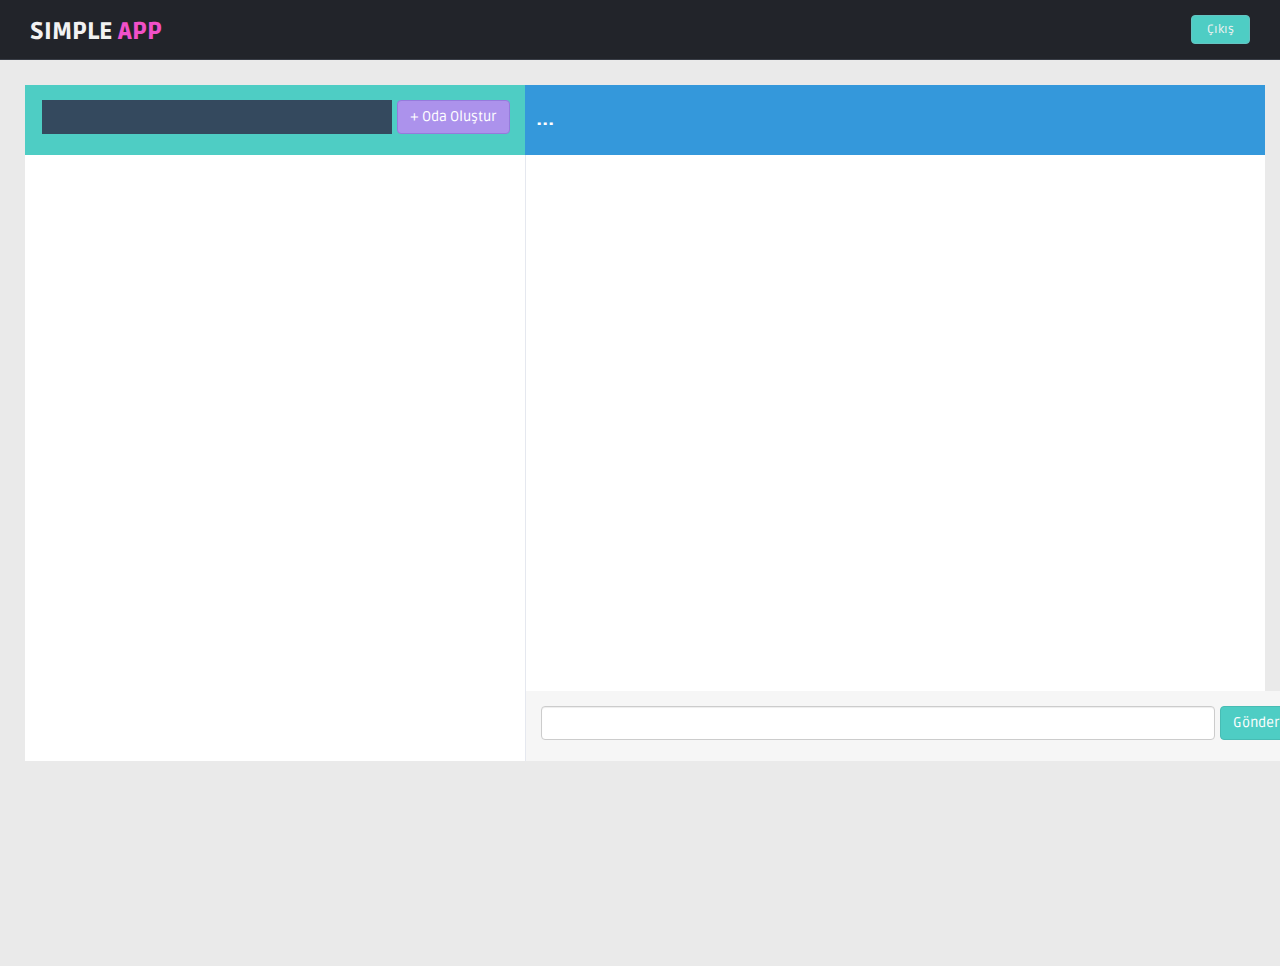
==== template/index.html @ 90cc4dda "first commit" ====
﻿<!DOCTYPE html>
<html lang="en">

<head>
    <title>Simple App</title>
    <link href="img/favicon.png" rel="icon">
    <!-- Bootstrap core CSS -->
    <link href="lib/bootstrap/css/bootstrap.min.css" rel="stylesheet">
    <!--external css-->
    <link href="lib/font-awesome/css/font-awesome.css" rel="stylesheet" />
    <!-- Custom styles for this template -->
    <link href="css/style.css" rel="stylesheet">
    <link href="css/style-responsive.css" rel="stylesheet">
</head>

<body>

    <template id="room_template">
        <div class="room-box">
            <h5 class="text-primary"><a href="#">...</a></h5>
            <p><span class="text-muted">Admin :</span> <span>...</span></p>
        </div>
    </template>
    <template id="message_template">
        <div class="group-rom">
          <div class="first-part odd">Sam Soffes</div>
          <div class="second-part">Hi Mark, have a minute?</div>
          <div class="third-part">12:30</div>
        </div>    
    </template>
    
    

    <section id="container">
        <!--header start-->
        <header class="header black-bg">
            <a href="index.html" class="logo"><b>SIMPLE<span> APP</span></b></a>
            <div class="top-menu">
                <ul class="nav pull-right top-menu">
                    <li><a class="logout" href="javascript:logout();">Çıkış</a></li>
                </ul>
            </div>
        </header>
        <!--header end-->

        <!--main content start-->
        <section id="main-content">
            <section class="wrapper site-min-height">
            <div class="chat-room mt">
                <aside class="mid-side">
                    <div class="chat-room-head">
                        <a href="javascript:addRoom();" class="pull-right btn btn-theme02">+ Oda Oluştur</a>
                        <input type="text" class="pull-right position search-btn">
                    </div>
                    <div id="room_list_container" class="rooms">
                        <!--Burada odalar yer alacak-->
                    </div>
                
                </aside>
                <aside class="right-side">
                    <div class="user-head">
                        <p id="chat-title">...</p>
                    </div>
                    <div id="chat_container" class="chat-group" style="height: 600px;width: 100%;display: inline-block; overflow-y: auto;">
                        <!--Burada mesajlar yer alacak-->
                    </div>
                    
                    <footer>
                        <div class="chat-txt">
                        <input type="text" class="form-control">
                        </div>
                        <button onclick="addMessage()" class="btn btn-theme">Gönder</button>
                    </footer>
                
                </aside>
            </div>
            </section>
        </section>
      <!--main content end-->

    </section>
    <script src="lib/jquery/jquery.min.js"></script>
    <script src="lib/bootstrap/js/bootstrap.min.js"></script>
    <script src="index.js"></script>
</body>

</html>
---- template/css/style.css ----
/**
* Template Name: Dashio
* Template URL: https://templatemag.com/dashio-bootstrap-admin-template/
* Author: TemplateMag.com
* License: https://templatemag.com/license/
*/
/*
Template Name: DASHIO - Bootstrap 3.1.1 Admin Theme
Template Version: 1.0
Author: Carlos Alvarez
Website: http://Alvarez.is/
*/

/* Import fonts */
@import url(http://fonts.googleapis.com/css?family=Ruda:400,700,900);

/* BASIC THEME CONFIGURATION */
body {
    color: #797979;
	background: #eaeaea;
    font-family: 'Ruda', sans-serif;
    padding: 0px !important;
    margin: 0px !important;
    font-size:13px;
}

ul li {
    list-style: none;
}

a, a:hover, a:focus {
    text-decoration: none;
    outline: none;
}
::selection {

    background: #4ECDC4;
    color: #fff;
}
::-moz-selection {
    background: #4ECDC4;
    color: #fff;
}

#container {
    width: 100%;
    height: 100%;
}

/* Bootstrap Modifications */
.modal-header {
	background: #4ECDC4;
}

.modal-title {
	color: white;
}

.btn-round {
	border-radius: 20px;
	-webkit-border-radius: 20px;
}

.accordion-heading .accordion-toggle {
	display: block;
	cursor: pointer;
	border-top: 1px solid #F5F5F5;
	padding: 5px 0px;
	line-height: 28.75px;
	text-transform: uppercase;
	color: #1a1a1a;
	background-color: #ffffff;
	outline: none !important;
	text-decoration: none;
}



/*Theme Backgrounds*/

.bg-theme {
	background-color: #4ECDC4;
}

.bg-theme02 {
	background-color: #ac92ec;
}

.bg-theme03 {
  background-color: #48cfad;
}

.bg-theme04 {
  background-color: #ed5565;
}
/*Theme Buttons*/

.btn-theme {
  color: #fff;
  background-color: #4ECDC4;
  border-color: #48bcb4;
}
.btn-theme:hover,
.btn-theme:focus,
.btn-theme:active,
.btn-theme.active,
.open .dropdown-toggle.btn-theme {
  color: #fff;
  background-color: #48bcb4;
  border-color: #48bcb4;
}

.btn-theme02 {
  color: #fff;
  background-color: #ac92ec;
  border-color: #967adc;
}
.btn-theme02:hover,
.btn-theme02:focus,
.btn-theme02:active,
.btn-theme02.active,
.open .dropdown-toggle.btn-theme02 {
  color: #fff;
  background-color: #967adc;
  border-color: #967adc;
}

.btn-theme03 {
  color: #fff;
  background-color: #48cfad;
  border-color: #37bc9b;
}
.btn-theme03:hover,
.btn-theme03:focus,
.btn-theme03:active,
.btn-theme03.active,
.open .dropdown-toggle.btn-theme03 {
  color: #fff;
  background-color: #37bc9b;
  border-color: #37bc9b;
}

.btn-theme04 {
  color: #fff;
  background-color: #ed5565;
  border-color: #da4453;
}
.btn-theme04:hover,
.btn-theme04:focus,
.btn-theme04:active,
.btn-theme04.active,
.open .dropdown-toggle.btn-theme04 {
  color: #fff;
  background-color: #da4453;
  border-color: #da4453;
}

.btn-clear-g {
	color: #48bcb4;
	background: transparent;
	border-color: #48bcb4;
}

.btn-clear-g:hover {
	color: white;
}

hr {
  margin-top: 20px;
  margin-bottom: 20px;
  border: 0;
  border-top: 1px solid #797979;
}



/*Helpers*/

.centered {
	text-align: center;
}

.goleft {
	text-align: left;
}

.goright {
	text-align: right;
}

.mt {
	margin-top: 25px;
}

.mb {
	margin-bottom: 25px;
}


.no-padding {
	padding: 0 !important;
}

.no-margin {
	margin: 0 !important;
}

/*Exclusive Theme Colors Configuration*/

.label-theme {
	background-color: #4ECDC4;
}

.bg-theme {
	background-color: #4ECDC4;
}

ul.top-menu > li > .logout {
	color: #f2f2f2;
	font-size: 12px;
	border-radius: 4px;
	-webkit-border-radius: 4px;
	border: 1px solid #64c3c2 !important;
	padding: 5px 15px;
	margin-right: 15px;
	background: #4ECDC4;
	margin-top: 15px;
}


/*sidebar navigation*/

#sidebar {
    width: 210px;
    height: 100%;
    position: fixed;
    background: #2f323a;
}

#sidebar h5 {
	color: #f2f2f2;
	font-weight: 700;
}

#sidebar ul li {
    position: relative;
}

#sidebar .sub-menu > .sub li  {
    padding-left: 32px;
}

#sidebar .sub-menu > .sub li:last-child {
    padding-bottom: 10px;
}

/*LEFT NAVIGATION ICON*/
.dcjq-icon {
    height:17px;
    width:17px;
    display:inline-block;
    background: url("../img/nav-expand.png") no-repeat top;
    border-radius:3px;
    -moz-border-radius:3px;
    -webkit-border-radius:3px;
    position:absolute;
    right:10px;
    top:15px;
}
.active .dcjq-icon {
    background: url("../img/nav-expand.png") no-repeat bottom;
    border-radius:3px;
    -moz-border-radius:3px;
    -webkit-border-radius:3px;
}
/*---*/

.nav-collapse.collapse {
    display: inline;
}

ul.sidebar-menu , ul.sidebar-menu li ul.sub{
    margin: -2px 0 0;
    padding: 0;
}

ul.sidebar-menu {
    margin-top: 75px;
}

#sidebar > ul > li > ul.sub {
    display: none;
}

#sidebar > ul > li.active > ul.sub, #sidebar > ul > li > ul.sub > li > a {
    display: block;
}

ul.sidebar-menu li ul.sub li{
    background: #2f323a;
    margin-bottom: 0;
    margin-left: 0;
    margin-right: 0;
}

ul.sidebar-menu li ul.sub li:last-child{
    border-radius: 0 0 4px 4px;
    -webkit-border-radius: 0 0 4px 4px;
}

ul.sidebar-menu li ul.sub li a {
    font-size: 12px;
    padding: 6px 0;
    line-height: 35px;
    height: 35px;
    -webkit-transition: all 0.3s ease;
    -moz-transition: all 0.3s ease;
    -o-transition: all 0.3s ease;
    -ms-transition: all 0.3s ease;
    transition: all 0.3s ease;
    color: #aeb2b7;
}

ul.sidebar-menu li ul.sub li a:hover {
	color: white;
	background: transparent;
}

ul.sidebar-menu li ul.sub li.active a {
    color: #4ECDC4;
    -webkit-transition: all 0.3s ease;
    -moz-transition: all 0.3s ease;
    -o-transition: all 0.3s ease;
    -ms-transition: all 0.3s ease;
    transition: all 0.3s ease;
    display: block;
}

ul.sidebar-menu li{
    /*line-height: 20px !important;*/
    margin-bottom: 5px;
    margin-left:10px;
    margin-right:10px;
}

ul.sidebar-menu li.sub-menu{
    line-height: 15px;
}

ul.sidebar-menu li a span{
    display: inline-block;
}

ul.sidebar-menu li a{
    color: #aeb2b7;
    text-decoration: none;
    display: block;
    padding: 15px 0 15px 10px;
    font-size: 12px;
    outline: none;
    -webkit-transition: all 0.3s ease;
    -moz-transition: all 0.3s ease;
    -o-transition: all 0.3s ease;
    -ms-transition: all 0.3s ease;
    transition: all 0.3s ease;
}

ul.sidebar-menu li a.active, ul.sidebar-menu li a:hover, ul.sidebar-menu li a:focus {
    background: #4ECDC4;
    color: #fff;
    display: block;

    -webkit-transition: all 0.3s ease;
    -moz-transition: all 0.3s ease;
    -o-transition: all 0.3s ease;
    -ms-transition: all 0.3s ease;
    transition: all 0.3s ease;
}


ul.sidebar-menu li a i {
    font-size: 15px;
    padding-right: 6px;
}

ul.sidebar-menu li a:hover i, ul.sidebar-menu li a:focus i {
    color: #fff;
}

ul.sidebar-menu li a.active i {
    color: #fff;
}


.mail-info, .mail-info:hover {
    margin: -3px 6px 0 0;
    font-size: 11px;
}

/* MAIN CONTENT CONFIGURATION */
#main-content {
    margin-left: 10px;
}

.header, .footer {
    min-height: 60px;
    padding: 0 15px;
}

.header {
    position: fixed;
    left: 0;
    right: 0;
    z-index: 1002;
}

.black-bg {
    background: #22242a;
    border-bottom: 1px solid #393d46;
}

.wrapper {
    display: inline-block;
    margin-top: 60px;
    padding-left: 15px;
    padding-right: 15px;
    padding-bottom: 15px;
    padding-top: 0px;
    width: 100%;
}

a.logo {
    font-size: 24px;
    color: #f2f2f2;
    float: left;
    margin-top: 15px;
    margin-left: 15px;
    text-transform: uppercase;
}

a.logo b {
    font-weight: 900;
}

a.logo:hover, a.logo:focus {
    text-decoration: none;
    outline: none;
}

a.logo span {
    /*color: #4ECDC4;*/
    color: hsl(315, 85%, 63%);
}


/*notification*/
#top_menu .nav > li, ul.top-menu > li {
    float: left;
}

.notify-row {
    float: left;
    margin-top: 15px;
    margin-left: 92px;
}

.notify-row .notification span.label {
    display: inline-block;
    height: 18px;
    width: 20px;
    padding: 5px;
}

ul.top-menu > li > a {
    color: #666666;
    font-size: 16px;
    border-radius: 4px;
    -webkit-border-radius: 4px;
    border:1px solid #666666 !important;
    padding: 2px 6px;
    margin-right: 15px;
}

ul.top-menu > li > a:hover, ul.top-menu > li > a:focus {
    border:1px solid #b6b6b6 !important;
    background-color: transparent !important;
    border-color: #b6b6b6 !important;
    text-decoration: none;
    border-radius: 4px;
    -webkit-border-radius: 4px;
    color: #b6b6b6 !important;
}

.notify-row .badge {
    position: absolute;
    right: -10px;
    top: -10px;
    z-index: 100;
}

.dropdown-menu.extended {
    max-width: 300px !important;
    min-width: 160px !important;
    top: 42px;
    width: 235px !important;
    padding: 0;
    box-shadow: 0 2px 5px rgba(0, 0, 0, 0.176) !important;
    border: none !important;
    border-radius: 4px;
    -webkit-border-radius: 4px;
}

@media screen and (-webkit-min-device-pixel-ratio:0) {
    /* Safari and Chrome */
    .dropdown-menu.extended  {
        box-shadow: 0 2px 8px rgba(0, 0, 0, 0.176) !important;
    };
    }

.dropdown-menu.extended li p {
    background-color: #F1F2F7;
    color: #666666;
    margin: 0;
    padding: 10px;
    border-radius: 4px 4px 0px 0px;
    -webkit-border-radius: 4px 4px 0px 0px;
}

.dropdown-menu.extended li p.green {
    background-color: #4ECDC4;
    color: #fff;
}

.dropdown-menu.extended li p.yellow {
    background-color: #fcb322;
    color: #fff;
}

.dropdown-menu.extended li a {
    border-bottom: 1px solid #EBEBEB !important;
    font-size: 12px;
    list-style: none;
}

.dropdown-menu.extended li a {
    padding: 15px 10px !important;
    width: 100%;
    display: inline-block;
}

.dropdown-menu.extended li a:hover {
    background-color: #F7F8F9 !important;
    color: #2E2E2E;
}

.dropdown-menu.tasks-bar .task-info .desc {
    font-size: 13px;
    font-weight: normal;
}

.dropdown-menu.tasks-bar .task-info .percent {
    display: inline-block;
    float: right;
    font-size: 13px;
    font-weight: 600;
    padding-left: 10px;
    margin-top: -4px;
}

.dropdown-menu.extended .progress {
    margin-bottom: 0 !important;
    height: 10px;
}

.dropdown-menu.inbox li a .photo img {
    border-radius: 2px 2px 2px 2px;
    float: left;
    height: 40px;
    margin-right: 4px;
    width: 40px;
}

.dropdown-menu.inbox li a .subject {
    display: block;
}

.dropdown-menu.inbox li a .subject .from {
    font-size: 12px;
    font-weight: 600;
}

.dropdown-menu.inbox li a .subject .time {
    font-size: 11px;
    font-style: italic;
    font-weight: bold;
    position: absolute;
    right: 5px;
}

.dropdown-menu.inbox li a .message {
    display: block !important;
    font-size: 11px;
}

.top-nav  {
    margin-top: 7px;
}

.top-nav ul.top-menu > li .dropdown-menu.logout {
    width: 268px !important;

}

.top-nav li.dropdown .dropdown-menu {
    float: right;
    right: 0;
    left: auto;
}

.dropdown-menu.extended.logout > li {
    float: left;
    text-align: center;
    width: 33.3%;
}

.dropdown-menu.extended.logout > li:last-child {
    float: left;
    text-align: center;
    width: 100%;
    background: #a9d96c;
    border-radius: 0 0 3px 3px;
}

.dropdown-menu.extended.logout > li:last-child > a, .dropdown-menu.extended.logout > li:last-child > a:hover {
    color: #fff;
    border-bottom: none !important;
    text-transform: uppercase;
}

.dropdown-menu.extended.logout > li:last-child > a:hover > i{
    color: #fff;
}

.dropdown-menu.extended.logout > li > a {
    color: #a4abbb;
    border-bottom: none !important;
}

.full-width .dropdown-menu.extended.logout > li > a:hover {
    background: none !important;
    color: #50c8ea !important;
}

.dropdown-menu.extended.logout > li > a:hover {
    background: none !important;
}

.dropdown-menu.extended.logout > li > a:hover i {
    color: #50c8ea;
}

.dropdown-menu.extended.logout > li > a i {
    font-size: 17px;
}

.dropdown-menu.extended.logout > li > a > i {
    display: block;
}

.top-nav ul.top-menu > li > a {
    border: 1px solid #eeeeee;
    border-radius: 4px;
    -webkit-border-radius: 4px;
    padding: 6px;
    background: none;
    margin-right: 0;
}
.top-nav ul.top-menu > li {
    margin-left: 10px;
}

.top-nav ul.top-menu > li > a:hover, .top-nav ul.top-menu > li > a:focus {
    border:1px solid #F1F2F7;
    background: #F1F2F7;

}

.top-nav .dropdown-menu.extended.logout {
    top: 50px;
}

.top-nav .nav .caret {
    border-bottom-color: #A4AABA;
    border-top-color: #A4AABA;
}
.top-nav ul.top-menu > li > a:hover .caret {
    border-bottom-color: #000;
    border-top-color: #000;
}

.log-arrow-up {
    background: url("../img/arrow-up.png") no-repeat;
    width: 20px;
    height: 11px;
    position: absolute;
    right: 20px;
    top: -10px;
}

/*----*/

.notify-arrow {
    border-style: solid;
    border-width: 0 9px 9px;
    height: 0;
    margin-top: 0;
    opacity: 0;
    position: absolute;
    left: 7px;
    top: -18px;
    transition: all 0.25s ease 0s;
    width: 0;
    z-index: 10;
    margin-top: 10px;
    opacity: 1;
}

.notify-arrow-yellow {
    border-color: transparent transparent #FCB322;
    border-bottom-color: #FCB322 !important;
    border-top-color: #FCB322 !important;
}
.notify-arrow-green {
    border-color: transparent transparent #4ECDC4;
    border-bottom-color: #4ECDC4 !important;
    border-top-color: #4ECDC4 !important;
}



/*--sidebar toggle---*/

.sidebar-toggle-box {
    float: left;
    padding-right: 15px;
    margin-top: 20px;
}

.sidebar-toggle-box .fa-bars {
    cursor: pointer;
    display: inline-block;
    font-size: 20px;
}


.sidebar-closed > #sidebar > ul {
    display: none;
}

.sidebar-closed #main-content {
    margin-left: 0px;
}

.sidebar-closed #sidebar {
    margin-left: -180px;
}


/* Dash Side */

.ds {
	background: #d6d9dc;
	padding-top: 20px;
}

.ds h4 {
	font-size: 14px;
	font-weight: 700;
}

.ds i {
	font-size: 14px;
}

.ds .desc {
	border-bottom: 1px dotted #979797;
	display: inline-block;
	padding: 15px 0;
	width: 100%;
}

.ds .desc:hover {
	background: #ffffff;
}

.ds .thumb {
	width: 30px;
	margin: 0 10px 0 20px;
	display: block;
	float: left;
}

.ds .details {
	width: 170px;
	float: left;
}

.ds > .desc p {
	font-size: 11px;
}

.ds p > muted {
	font-size: 9px;
	text-transform: uppercase;
	font-style: italic;
	color: #666666
}

.ds a {
	color: #4ECDC4;
}

/* MAIN CHART CONFIGURATION */
.main-chart {
	padding-top: 20px;
}

.border-head h3 {
    border-bottom: 1px solid #c9cdd7;
    margin-top: 0;
    margin-bottom: 20px;
    padding-bottom: 5px;
    font-weight: normal;
    font-size: 18px;
    display: inline-block;
    width: 100%;
    font-weight: 300;
}

.custom-bar-chart {
    height: 290px;
    margin-top: 20px;
    margin-left: 10px;
    position: relative;
    border-bottom: 1px solid #c9cdd7;
}

.custom-bar-chart .bar {
    height: 100%;
    position: relative;
    width: 6%;
    margin: 0px 4%;
    float: left;
    text-align: center;
    z-index: 10;
}

.custom-bar-chart .bar .title {
    position: absolute;
    bottom: -30px;
    width: 100%;
    text-align: center;
    font-size: 11px;
}

.custom-bar-chart .bar .value {
    position: absolute;
    bottom: 0;
    background: #4ECDC4;
    color: #4ECDC4;
    width: 100%;
    -webkit-border-radius: 5px 5px 0 0;
    -moz-border-radius: 5px 5px 0 0;
    border-radius: 5px 5px 0 0;
    -webkit-transition: all .3s ease;
    -moz-transition: all .3s ease;
    -ms-transition: all .3s ease;
    -o-transition: all .3s ease;
    transition: all .3s ease;
}



.custom-bar-chart .bar .value:hover {
    background: #2f2f2f;
    color: #fff;
}

.y-axis {
    color: #555555;
    position: absolute;
    text-align: left;
    width: 100%;
    font-size: 11px;
}

.y-axis li {
    border-top: 1px dashed #dbdce0;
    display: block;
    height: 58px;
    width: 100%;
}

.y-axis li:last-child {
    border-top: none;
}

.y-axis li span {
    display: block;
    margin: -10px 0 0 -60px;
    padding: 0 10px;
    width: 40px;
}


/*Donut Chart Main Page Conf*/
.donut-main {
	display: block;
	text-align: center;
}

.donut-main h4 {
	font-weight: 700;
	font-size: 16px;
}

/* *************************************************************************************
PANELS CONFIGURATIONS
*************************************************************************************** */

/*Panel Size*/

.pn {
	height: 250px;
	box-shadow: 0 2px 1px rgba(0, 0, 0, 0.2);
}


/*Grey Panel*/

.grey-panel {
	text-align: center;
	background: #dfdfe1;
}
.grey-panel .grey-header {
	background: #ccd1d9;
	padding: 3px;
	margin-bottom: 15px;
}
.grey-panel h5 {
	font-weight: 200;
	margin-top: 10px;
}
.grey-panel p {
	margin-left: 5px;
}
/* Specific Conf for Donut Charts*/
.donut-chart p {
	margin-top: 20px;
	font-weight: 700;
	margin-left: 15px;
}
.donut-chart h2 {
	font-weight: 900;
	color: #FF6B6B;
	font-size: 38px;
}

/* Dark Blue*/

.darkblue-panel {
	text-align: center;
	background: #444c57;
}
.darkblue-panel .darkblue-header {
	background: transparent;
	padding: 3px;
	margin-bottom: 15px;
}
.darkblue-panel h1 {
	color: #f2f2f2;
}
.darkblue-panel h5 {
	font-weight: 200;
	margin-top: 10px;
	color: white;
}
.darkblue-panel footer {
	color: white;
}
.darkblue-panel footer h5 {
	margin-left:10px;
	margin-right: 10px;
	font-weight: 700;
}

/*Green Panel*/
.green-panel {
	text-align: center;
	background: #4ECDC4;
}
.green-panel .green-header {
	background: #43b1a9;
	padding: 3px;
	margin-bottom: 15px;
}
.green-panel h5 {
	color: white;
	font-weight: 200;
	margin-top: 10px;
}
.green-panel h3 {
	color: white;
	font-weight: 100;
}
.green-panel p {
	color: white;
}

/*White Panel */
.white-panel {
	text-align: center;
	background: #ffffff;
}
.white-panel .white-header {
	background: #f3f3f3;
	padding: 3px;
	margin-bottom: 15px;
}
.white-panel .small {
	font-size: 10px;
	color: #ccd1d9;
}

/*STOCK CARD Panel*/
.card {
  background: white;
  box-shadow: 0 2px 1px rgba(0, 0, 0, 0.2);
  margin-bottom: 1em;
  height: 250px;
}
.stock .stock-chart {
  background: #00c5de;
}
.stock .stock-chart #chart {
    height: 10.7em;
    background: url(http://i.imgbox.com/abmuNQx2) center bottom no-repeat;
}
.stock .current-price {
  background: #1d2122;
  padding: 10px;
}
.stock .current-price .info abbr {
    display: block;
    color: #f8f8f8;
    font-size: 1.5em;
    font-weight: 600;
    margin-top: 0.18em;
}
.stock .current-price .changes {
    text-align: right;
}
.stock .changes .up {
	color: #4fd98b
}
.stock .current-price .changes .value {
      font-size: 1.8em;
      font-weight: 700;
}
.stock .summary {
    color: #2f2f2f;
    display: block;
    background: #f2f2f2;
    padding: 10px;
	text-align: center;
}
.stock .summary strong {
	font-weight: 900;
	font-size: 14px;
}

/*Content Panel*/
.content-panel {
	background: #ffffff;
	box-shadow: 0px 3px 2px #aab2bd;
	padding-top: 15px;
	padding-bottom: 5px;
}
.content-panel h4 {
	margin-left: 10px;
}

/*WEATHER PANELS*/

/* Weather 1 */
.weather {
	background: url(../img/weather.jpg) no-repeat center top;
	text-align: center;
	background-position: center center;
}
.weather i {
	color: white;
	margin-top: 45px;
}
.weather h2 {
	color: white;
	font-weight: 900;
}
.weather h4 {
	color: white;
	font-weight: 900;
	letter-spacing: 1px;
}

/* Weather 2 */
.weather-2 {
	background: #e9f0f4;
}
.weather-2 .weather-2-header {
	background: #54bae6;
	padding-top: 5px;
	margin-bottom: 5px;
}
.weather-2 .weather-2-header p {
	color: white;
	margin-left: 5px;
	margin-right: 5px;
}
.weather-2 .weather-2-header p small {
	font-size: 10px;
}
.weather-2 .data {
	margin-right: 10px;
	margin-left: 10px;
	color: #272b34;
}
.weather-2 .data h5 {
	margin-top: 0px;
	font-weight: lighter;
}
.weather-2 .data h1{
	margin-top: 2px;
}

/* Weather 3 */
.weather-3 {
	background: #ffcf00;
}

.weather-3 i {
	color: white;
	margin-top: 30px;
	font-size: 70px;
}
.weather-3 h1 {
	margin-top: 10px;
	color: white;
	font-weight: 900;
}
.weather-3 .info {
	background: #f2f2f2;
}
.weather-3 .info i {
	font-size: 15px;
	color: #c2c2c2;
	margin-bottom: 0px;
	margin-top: 10px;
}
.weather-3 .info h3 {
	font-weight: 900;
	margin-bottom: 0px;
}
.weather-3 .info p {
	margin-left: 10px;
	margin-right: 10px;
	margin-bottom: 16px;
	color: #c2c2c2;
	font-size: 15px;
	font-weight: 700;
}


/* Message Panel */
.message-p {
	background: #f5f5f5;
}
.message-p .message-header {
	background: #dcdfe3;
	padding: 3px;
	margin-bottom: 15px;
	text-align: center;
}
.message-p h5 {
	font-weight: 200;
	margin-top: 10px;
}
.message-p p {
	margin-left: 10px;
}
.message-p .small {
	font-size: 11px;
	color: #aab2bd;
	margin-top: -10px;
}
.message-p name {
	color: #ed5565;
	font-weight: 700;
}
.message-p .message {
	font-size: 12px;
}
.message-p .form-inline {
	margin-left: 10px;
}
.message-p .form-inline .form-group {
	width: 80%;
}
.message-p .form-inline .form-control {
	width: 100%
}

/*Twitter Panel*/
.twitter-panel {
	background: #4fc1e9;
	text-align: center;
}
.twitter-panel i {
	color: white;
	margin-top: 40px;
}
.twitter-panel p {
	color: #f5f5f5;
	margin: 10px;
}
.twitter-panel .user {
	color: white;
	font-weight: 900;
}


/* Instagram Panel*/
.instagram-panel {
	background: url(../img/instagram.jpg) no-repeat center top;
	text-align: center;
	background-position: center center;
}
.instagram-panel i {
	color: white;
	margin-top: 35px;
}
.instagram-panel p {
	margin: 5px;
	color: white;
}

/* Product Panel */
.product-panel {
	background: #dadad2;
	text-align: center;
	padding-top: 50px;
	height: 100%;
}

/* Product Panel 2*/
.product-panel-2 {
	background: #dadad2;
	text-align: center;
}
.product-panel-2 .badge {
	position: absolute;
	top: 20px;
	left: 35px;
}
.badge-hot {
	background: #ed5565;
	width: 70px;
	height: 70px;
	line-height: 70px;
	font-size: 18px;
	color: #fff;
	text-align: center;
	border-radius: 100%;
}

/* Soptify Panel */
#spotify {
	background: url(../img/lorde.jpg) no-repeat center top;
	margin-top: -15px;
	background-attachment: relative;
	background-position: center center;
	min-height: 220px;
	width: 100%;
    -webkit-background-size: 100%;
    -moz-background-size: 100%;
    -o-background-size: 100%;
    background-size: 100%;
    -webkit-background-size: cover;
    -moz-background-size: cover;
    -o-background-size: cover;
    background-size: cover;
}
#spotify .btn-clear-g {
	top: 15%;
	right: 10px;
	position: absolute;
	margin-top: 5px;
}
#spotify .sp-title {
	bottom: 15%;
	left: 25px;
	position: absolute;
	color: #efefef;
}
#spotify .sp-title h3 {
	font-weight: 900;
}
#spotify .play{
	bottom: 18%;
	right: 25px;
	position: absolute;
	color: #efefef;
	font-size: 20px
}
.followers {
	margin-left: 5px;
	margin-top: 5px;
}

/* BLOG PANEL */
#blog-bg {
	background: url(../img/blog-bg.jpg) no-repeat center top;
	margin-top: -15px;
	background-attachment: relative;
	background-position: center center;
	min-height: 150px;
	width: 100%;
    -webkit-background-size: 100%;
    -moz-background-size: 100%;
    -o-background-size: 100%;
    background-size: 100%;
    -webkit-background-size: cover;
    -moz-background-size: cover;
    -o-background-size: cover;
    background-size: cover;
}
#blog-bg .badge {
	position: absolute;
	top: 20px;
	left: 35px;
}
.badge-popular {
	background: #3498db;
	width: 70px;
	height: 70px;
	line-height: 70px;
	font-size: 13px;
	color: #fff;
	text-align: center;
	border-radius: 100%;
}
.blog-title {
	background: rgba(0,0,0,0.5);
	bottom: 100px;
	padding: 6px;
	color: white;
	font-weight: 700;
	position: absolute;
	display: block;
	width: 120px;
}
.blog-text {
	margin-left: 8px;
	margin-right: 8px;
	margin-top: 15px;
	font-size: 12px;
}

/* Calendar Configuration */
#calendar {
	color: white;
	padding: 0px !important;
}
.calendar-month-header {
	background: #43b1a9;
}

/* TODO PANEL */
.steps{
  display: block;
}
.steps input[type=checkbox] {
  display: none;
}
.steps input[type=submit]{
  background: #f1783c;
  border: none;
  padding: 0px;
  margin: 0 auto;
  width: 100%;
  height: 55px;
  color: white;
  text-transform: uppercase;
  font-weight: 900;
  font-size: 11px;
  letter-spacing: 1px;
  cursor: pointer;
  transition: background 0.5s ease
}
.steps input[type=submit]:hover{
  background: #8fde9c;
}
.steps label{
  background: #393D40;
  height: 65px;
  line-height: 65px;
  width: 100%;
  display: block;
  border-bottom: 1px solid #44494e;
  color: #889199;
  text-transform: uppercase;
  font-weight: 900;
  font-size: 11px;
  letter-spacing: 1px;
  text-indent: 52px;
  cursor: pointer;
  transition: all 0.7s ease;
  margin: 0px;
}
.steps label:before{
  content:"";
  width: 12px;
  height: 12px;
  display: block;
  position: absolute;
  margin: 26px 0px 0px 18px;
  border-radius: 100%;
  transition: border 0.7s ease
}
.steps label:hover{
  background: #2B2E30;
  color: #46b7e5
}
.steps label:hover:before{
  border: 1px solid #46b7e5;
}
#op1:checked ~ label[for=op1]:before,
#op2:checked ~ label[for=op2]:before,
#op3:checked ~ label[for=op3]:before{
  border: 2px solid #96c93c;
  background: url('[data-uri]') no-repeat center center;
}

/* PROFILE PANELS */
/* Profile 01*/
#profile-01 {
	background: url(../img/profile-01.jpg) no-repeat center top;
	margin-top: -15px;
	background-attachment: relative;
	background-position: center center;
	min-height: 150px;
	width: 100%;
    -webkit-background-size: 100%;
    -moz-background-size: 100%;
    -o-background-size: 100%;
    background-size: 100%;
    -webkit-background-size: cover;
    -moz-background-size: cover;
    -o-background-size: cover;
    background-size: cover;
}
#profile-01 h3 {
	color: white;
	padding-top: 50px;
	margin: 0px;
	text-align: center;
}
#profile-01 h6 {
	color: white;
	text-align: center;
	margin-bottom: 0px;
	font-weight: 900;
}
.profile-01 {
	background: #4ECDC4;
	height: 50px;
}
.profile-01:hover {
	background: #2f2f2f;
  -webkit-transition: background-color 0.6s;
  -moz-transition: background-color 0.6s;
  -o-transition: background-color 0.6s;
  transition: background-color 0.6s;
  cursor: pointer;
}
.profile-01 p {
	color: white;
	padding-top: 15px;
	font-weight: 400;
	font-size: 15px;
}

/* Profile 02*/
#profile-02 {
	background: url(../img/profile-02.jpg) no-repeat center top;
	margin-top: -15px;
	background-attachment: relative;
	background-position: center center;
	min-height: 200px;
	width: 100%;
    -webkit-background-size: 100%;
    -moz-background-size: 100%;
    -o-background-size: 100%;
    background-size: 100%;
    -webkit-background-size: cover;
    -moz-background-size: cover;
    -o-background-size: cover;
    background-size: cover;
}
#profile-02 .user {
	padding-top: 40px;
	text-align: center;
}
#profile-02 h4 {
	color: white;
	margin:0px;
	padding-top: 8px;
}
.pr2-social a {
	color: #cdcdcd;
}
.pr2-social a:hover {
	color: #4ECDC4;
}
.pr2-social i {
	margin-top: 15px;
	margin-right: 12px;
	font-size: 20px;
}


/*spark line*/
.chart {
    display: inline-block;
    text-align: center;
    width: 100%;
}
.chart .heading {
    text-align: left;
}
.chart .heading span {
    display: block;
}
.panel.green-chart .chart-tittle {
    font-size: 16px;
    padding: 15px;
    display: inline-block;
    font-weight:normal;
    background: #99c262;
    width: 100%;
    -webkit-border-radius: 0px 0px 4px 4px;
    border-radius: 0px 0px 4px 4px;
}
#barchart {
    margin-bottom: -15px;
    display: inline-block;
}
.panel.green-chart .chart-tittle .value {
    float: right;
    color: #c0f080;
}
.panel.green-chart {
    background: #a9d96c;
    color: #fff;
}
.panel.terques-chart {
    background: transparent;
    color: #797979;
}
.panel.terques-chart .chart-tittle .value {
    float: right;
    color: #fff;
}
.panel.terques-chart .chart-tittle .value a {
    color: #2f2f2f;
    font-size: 12px;
}
.panel.terques-chart .chart-tittle .value a:hover, .panel.terques-chart .chart-tittle .value a.active {
    color: #4ECDC4;
    font-size: 12px;
}
.panel.terques-chart .chart-tittle {
    font-size: 16px;
    padding: 15px;
    display: inline-block;
    font-weight:normal;
    background: #39b7ac;
    width: 100%;
    -webkit-border-radius: 0px 0px 4px 4px;
    border-radius: 0px 0px 4px 4px;
}
.inline-block {
    display: inline-block;
}

/* showcase background */
.showback {
	background: #ffffff;
	padding: 15px;
	margin-bottom: 15px;
	box-shadow: 0px 3px 2px #aab2bd;
}

/* Font Awesome Showcase */
.fontawesome-list .fa-hover a {
	display: block;
	color: #222;
	line-height: 32px;
	height: 32px;
	padding-left: 10px;
	border-radius: 4px;
}

.fontawesome-list i {
	margin-right: 8px;
}

/* Grid Showcase*/

	margin-bottom: 15px;
}

.show-grid [class^=col-] {
	padding-top: 10px;
	padding-bottom: 10px;
	background-color: #ccc;
	border: 1px solid #ddd;
}

.show-grid [class^=col-]:hover {
	background-color: white;
}

/* Calendar Events - Calendar.html*/
.external-event {
	cursor: move;
	display: inline-block !important;
	margin-bottom: 7px !important;
	margin-right: 7px !important;
	padding: 10px;
}

.drop-after {
	padding-top: 15px;
	margin-top: 15px;
	border-top: 1px solid #ccc;
}

.fc-state-default, .fc-state-default .fc-button-inner {
	background: #f2f2f2;
}

.fc-state-active .fc-button-inner {
	background: #FFFFFF;
}

/* Gallery Configuration */
.photo-wrapper {
  display: block;
  position: relative;
  overflow: hidden;
  background-color: #4ECDC4;
  -webkit-transition: background-color 0.4s;
  -moz-transition: background-color 0.4s;
  -o-transition: background-color 0.4s;
  transition: background-color 0.4s;
}
.project .overlay {
  position: absolute;
  text-align: center;
  color: #fff;
  opacity: 0;
  filter: alpha(opacity=0);
  -webkit-transition: opacity 0.4s;
  -moz-transition: opacity 0.4s;
  -o-transition: opacity 0.4s;
  transition: opacity 0.4s;

}

.project:hover .photo-wrapper {
  background-color: #4ECDC4;
	background-image:url(../img/zoom.png);
	background-repeat:no-repeat;
	background-position:center;
	top: 0;
	bottom: 0;
	left: 0;
	right: 0;
	position: relative;
}
.project:hover .photo {
  opacity: 10;
  filter: alpha(opacity=4000);
  opacity: 0.1;
  filter: alpha(opacity=40);
}
.project:hover .overlay {
  opacity: 100;
  filter: alpha(opacity=10000);
  opacity: 1;
  filter: alpha(opacity=100);
}



/* EZ Checklist */
.ez-checkbox {
	margin-right: 5px;
}

.ez-checkbox, .ez-radio {
	height: 20px;
	width: 20px;
}

.brand-highlight {
background: #fffbcc !important;
}


/* FORMS CONFIGURATION */
.form-panel {
	background: #ffffff;
	margin: 10px;
	padding: 10px;
	box-shadow: 0px 3px 2px #aab2bd;
	text-align: left;
}

label {
	font-weight: 400;
}

.form-horizontal.style-form .form-group {
	border-bottom: 1px solid #eff2f7;
	padding-bottom: 15px;
	margin-bottom: 15px;
}

.round-form {
	border-radius: 500px;
	-webkit-border-radius: 500px;
}

@media (min-width: 768px) {
		.form-horizontal .control-label {
		text-align: left;
	}
}

#focusedInput {
	border: 1px solid #ed5565;
	box-shadow: none;
}

.add-on {
	float: right;
	margin-top: -37px;
	padding: 3px;
	text-align: center;
}

.add-on .btn {
	height: 34px;
}

/* TOGGLE CONFIGURATION */
.has-switch {
    border-radius: 30px;
    -webkit-border-radius: 30px;
    display: inline-block;
    cursor: pointer;
    line-height: 1.231;
    overflow: hidden;
    position: relative;
    text-align: left;
    width: 80px;
    -webkit-mask: url('../img/mask.png') 0 0 no-repeat;
    mask: url('../img/mask.png') 0 0 no-repeat;
    -webkit-user-select: none;
    -moz-user-select: none;
    -ms-user-select: none;
    -o-user-select: none;
    user-select: none;
}
.has-switch.deactivate {
    opacity: 0.5;
    filter: alpha(opacity=50);
    cursor: default !important;
}
.has-switch.deactivate label,
.has-switch.deactivate span {
    cursor: default !important;
}
.has-switch > div {
    width: 162%;
    position: relative;
    top: 0;
}
.has-switch > div.switch-animate {
    -webkit-transition: left 0.25s ease-out;
    -moz-transition: left 0.25s ease-out;
    -o-transition: left 0.25s ease-out;
    transition: left 0.25s ease-out;
    -webkit-backface-visibility: hidden;
}
.has-switch > div.switch-off {
    left: -63%;
}
.has-switch > div.switch-off label {
    background-color: #7f8c9a;
    border-color: #bdc3c7;
    -webkit-box-shadow: -1px 0 0 rgba(255, 255, 255, 0.5);
    -moz-box-shadow: -1px 0 0 rgba(255, 255, 255, 0.5);
    box-shadow: -1px 0 0 rgba(255, 255, 255, 0.5);
}
.has-switch > div.switch-on {
    left: 0%;
}
.has-switch > div.switch-on label {
    background-color: #41cac0;
}
.has-switch input[type=checkbox] {
    display: none;
}
.has-switch span {
    cursor: pointer;
    font-size: 14.994px;
    font-weight: 700;
    float: left;
    height: 29px;
    line-height: 19px;
    margin: 0;
    padding-bottom: 6px;
    padding-top: 5px;
    position: relative;
    text-align: center;
    width: 50%;
    z-index: 1;
    -webkit-box-sizing: border-box;
    -moz-box-sizing: border-box;
    box-sizing: border-box;
    -webkit-transition: 0.25s ease-out;
    -moz-transition: 0.25s ease-out;
    -o-transition: 0.25s ease-out;
    transition: 0.25s ease-out;
    -webkit-backface-visibility: hidden;
}
.has-switch span.switch-left {
    border-radius: 30px 0 0 30px;
    background-color: #2A3542;
    color: #41cac0;
    border-left: 1px solid transparent;
}
.has-switch span.switch-right {
    border-radius: 0 30px 30px 0;
    background-color: #bdc3c7;
    color: #ffffff;
    text-indent: 7px;
}
.has-switch span.switch-right [class*="fui-"] {
    text-indent: 0;
}
.has-switch label {
    border: 4px solid #2A3542;
    border-radius: 50%;
    -webkit-border-radius: 50%;
    float: left;
    height: 29px;
    margin: 0 -21px 0 -14px;
    padding: 0;
    position: relative;
    vertical-align: middle;
    width: 29px;
    z-index: 100;
    -webkit-transition: 0.25s ease-out;
    -moz-transition: 0.25s ease-out;
    -o-transition: 0.25s ease-out;
    transition: 0.25s ease-out;
    -webkit-backface-visibility: hidden;
}
.switch-square {
    border-radius: 6px;
    -webkit-border-radius: 6px;
    -webkit-mask: url('../img/mask.png') 0 0 no-repeat;
    mask: url('../img/mask.png') 0 0 no-repeat;
}
.switch-square > div.switch-off label {
    border-color: #7f8c9a;
    border-radius: 6px 0 0 6px;
}
.switch-square span.switch-left {
    border-radius: 6px 0 0 6px;
}
.switch-square span.switch-left [class*="fui-"] {
    text-indent: -10px;
}
.switch-square span.switch-right {
    border-radius: 0 6px 6px 0;
}
.switch-square span.switch-right [class*="fui-"] {
    text-indent: 5px;
}
.switch-square label {
    border-radius: 0 6px 6px 0;
    border-color: #41cac0;
}


/* TABLES CONF*/
.dataTables_paginate.paging_bootstrap.pagination {
	float: right;
	margin-top: -5px;
	margin-bottom: 15px;
}

.dataTables_paginate {
	padding: 15px 0;
}
.dataTables_paginate.paging_bootstrap.pagination li {
	float: left;
	margin: 0 1px;
	border: 1px solid #ddd;
	border-radius: 3px;
	-webkit-border-radius: 3px;
}
ul li {
	list-style: none;
}
.dataTables_paginate.paging_bootstrap.pagination li a {
	color: #797979;
	padding: 5px 10px;
	display: inline-block;
}
.dataTables_paginate.paging_bootstrap.pagination li:hover a, .dataTables_paginate.paging_bootstrap.pagination li.active a {
	color: #fff;
	background: #4ECDC4;
	border-radius: 3px;
	-webkit-border-radius: 3px;
}

/*LOGIN CONFIGURATION PAGE*/
.form-login {
	max-width: 330px;
	margin: 100px auto 0;
	background: #fff;
	border-radius: 5px;
	-webkit-border-radius: 5px;
}

.form-login h2.form-login-heading {
	margin: 0;
	padding: 25px 20px;
	text-align: center;
	background: #4ecdc4;
	border-radius: 5px 5px 0 0;
	-webkit-border-radius: 5px 5px 0 0;
	color: #fff;
	font-size: 20px;
	text-transform: uppercase;
	font-weight: 300;
}
.login-wrap {
	padding: 20px;
}
.login-wrap .registration {
	text-align: center;
}
.login-social-link {
	display: block;
	margin-top: 20px;
	margin-bottom: 15px;
}


/*LOCK SCREEN CONF*/
#showtime {
	width: 100%;
	color: #fff;
	font-size: 50px;
	margin-bottom: 30px;
	margin-top: 250px;
	display: inline-block;
	text-align: center;
	font-weight: 400;
}

.lock-screen {
	text-align: center;
}

.lock-screen a {
	color: white;
}

.lock-screen a:hover {
	color: #48cfad
}

.lock-screen i {
	font-size: 60px;
}

.lock-screen .modal-content {
	position: relative;
	background-color: #f2f2f2;
	background-clip: padding-box;
	border: 1px solid #999;
	border: 1px solid rgba(0, 0, 0, .2);
	border-radius: 5px;
}


/* PROFILE PAGE CONF */
.profile-pic img {
	width: 130px;
	height: 130px;
	border-radius: 50%;
	-webkit-border-radius: 50%;
	border: 10px solid #f1f2f7;
	margin-top: 20px;
}

.profile-text h6 {
	margin-top: -10px;
	margin-bottom: 20px;
	color: #d3d3d3;
}

.profile-text h3 {
	font-weight: 700;
	color: #48cfad;
}

.profile-text h4 {
	color: #48cfad;
}

profile-text p {
	margin-left: 10px;
}

.right-divider {
	border-right: 1px solid #d3d3d3;
	height: 100%;
}

.panel-heading .nav {
	border: medium none;
	font-size: 13px;
	margin-left: 0px;
	margin-right: 0px;
	text-transform: uppercase;
}

.nav-tabs {
	background: #e0e1e7;
}

.nav-tabs a {
	color: #2f2f2f;
}

.grey-style {
	background: #f2f4f6;
	padding: 10px;
	height: 45px;
}

.detailed h4 {
	text-align: center;
	text-transform: uppercase;
	border-bottom: 1px solid #e2e2e2;
	font-weight: 700;
	color: #48cfad;
}

ul.my-friends {
	margin: 0px;
	margin-top: 16px;
	margin-left: 10px;
	padding: 0;
}

ul.my-friends li .friends-pic {
	display: inline-block;
	float: left;
	overflow: hidden;
	margin: 4px;
}

.recent-activity {
	border-collapse: collapse;
	border-spacing: 0;
	display: table;
	position: relative;
	table-layout: fixed;
	width: 100%;
}

.recent-activity:before {
	background-color: #eeeeee;
	bottom: 0;
	content: "";
	left: 50%;
	position: absolute;
	top: 50px;
	width: 2px;
	z-index: 0;
}

.activity-icon {
	border-radius: 50%;
	-webkit-border-radius: 50%;
	color: #FFFFFF;
	height: 30px;
	line-height: 30px;
	text-align: center;
	width: 30px;
	margin: 20px auto 20px;
	position: relative;
}

.activity-panel {
	padding: 15px 30px;
	background: #f2f2f2;
	border-radius: 5px;
	-webkit-border-radius: 5px;
	position: relative;
	text-align: center;
}

.activity-panel h5{
	font-weight: 700;
}

/* INVOICE CONF */
.well.green {
	background-color: #48cfad;
	color: #fff;
	border: none;
}
.well.well-small {
	padding: 13px;
	width: auto;
}
.invoice-body {
	padding: 30px;
}
.invoice-body h1 {
	font-weight: 900;
}
.invoice-body h4 {
	margin-left: 0px;
}

/* Map Wrap*/
#map {
	width: 100%;
	height: 450px;
}


/*PRICING TABLE*/
.custom-box {
	background:#FFFFFF;
	border: 1px solid #DCDBD7;
	margin: 30px 0;
	padding: 30px 20px 35px;
	text-align: center;
}
.servicetitle hr {
	border: 0 none;
	height:3px;
	margin: 10px auto;
	width: 80px;
	background-color:#4ECDC4;
}
.icn-main-container {
	position: relative;
}
.icn-container {
	display: inline-block;
	width: 100px;
	height: 100px;
	border-radius:500px;
	text-align: center;
	margin:10px 0;
	font-weight:600;
	font-size: 2.4em;
	line-height: 100px;
	color: #fff;
	background-color:#4ECDC4;
		-webkit-transition: all 0.6s ease-in-out;
		transition: all 0.6s ease-in-out;
}
.icn-container.active,
.icn-container:hover {
	background:#2B2E31 !important;
}
.pricing {list-style:none; padding:10px 0 20px;}
.pricing li {
	border-bottom: 1px solid #DCDBD7;
	font-size: 13px;
	font-weight: 100;
	line-height: 34px;
	margin: 0 auto;
	padding: 0;
	text-align: center;
	width: 70%;
	-webkit-transition: background-color .4s linear, color .4s linear;
	-moz-transition: background-color .4s linear, color .4s linear;
	-o-transition: background-color .4s linear, color .4s linear;
	-ms-transition: background-color .4s linear, color .4s linear;
	transition: background-color .4s linear, color .4s linear; }

.pricing li:last-child {border-bottom:0px solid #fff;}


/* FAQ CONF */
.dmbox {
	margin: 0;
	border: 0;
	border: 1px solid #EDEDED;
	background-color: #fff;
	padding: 9px 18px;
	-webkit-border-radius: 0;
	-moz-border-radius: 0;
	border-radius: 0;
	text-align:center;
	-webkit-transition: background 0.3s ease-out;
	transition: background 0.3s ease-out;
}

.dm-icon {
	display: inline-block;
	cursor: pointer;
	margin: 15px;
	width: 105px;
	height: 105px;
	border-radius: 50%;
	text-align: center;
	position: relative;
	z-index: 1;
	background:#2B2E31;
	color: #ffffff;
}
.dm-icon:after {
	pointer-events: none;
	position: absolute;
	width: 100%;
	height: 100%;
	border-radius: 50%;
	content: '';
	-webkit-box-sizing: content-box;
	-moz-box-sizing: content-box;
	box-sizing: content-box;
}

.dm-icon:before {
	speak: none;
	line-height: 105px;
	font-style: normal;
	font-weight: normal;
	font-variant: normal;
	text-transform: none;
	display: block;
	-webkit-font-smoothing: antialiased;
}

.dm-icon:active,
.dm-icon:hover {
	background: #4ECDC4
}


/* 404 & 500 Error Pages Conf*/
.p404 img {
	margin-top: 120px;
}

.p404 h1 {
	font-weight: 900;
}


/* MAIL CONFIGURATION - INBOX, MAIL COMPOSE & MAIL VIEW  */
.mail-nav {
    margin:15px -15px 0 -15px;
}
.mail-nav li a {
    border-radius:0;
    -webkit-border-radius:0;
    border-top:1px solid #f2f3f6;
    padding:15px;
    border-right:3px solid rgba(0,0,0,0);
    color: #a2a2a2;
}
.mail-nav>li>a:hover,.mail-nav>li>a:focus {
    background:#fafafa;
    color:#4ECDC4;
    border-right:3px solid #1fb5ad;
}
.mail-nav>li.active>a,.mail-nav>li.active>a:hover,.mail-nav>li.active>a:focus {
    background:#fafafa;
    color:#4ECDC4;
    border-right:3px solid #4ECDC4;
}
.mail-nav>li+li {
    margin-left:0;
    margin-top:0px;
}
.mail-nav i {
    font-size:16px;
    margin-right:10px;
}
.inbox-notification {
    margin-top:-2px;
}
.user-head .inbox-avatar {
    width:65px;
    float:left;
}
.user-head .inbox-avatar img {
    border-radius:4px;
    -webkit-border-radius:4px;
}
.user-head .user-name {
    display:inline-block;
    margin:0 0 0 10px;
}
.user-head .user-name h5 {
    font-size:14px;
    margin-top:15px;
    margin-bottom:0;
    font-weight:300;
}
.user-head .user-name h5 a {
    color:#fff;
}
.user-head .user-name span a {
    font-size:12px;
    color:#87e2e7;
}

.user-head p {
    font-size:24px;
    color:#ffffff;
    padding-top: 6px;
    font-weight: 600;
}

a.mail-dropdown {
    background:#80d3d9;
    padding:3px 5px;
    font-size:10px;
    color:#01a7b3;
    border-radius:2px;
    margin-top:20px;
}
.inbox-body {
    padding:20px;
}
.btn-compose {
    background:#4ECDC4;
    padding:12px 0;
    text-align:center;
    width:100%;
    color:#fff;
}
.btn-compose:hover,.btn-compose:focus {
    background:#1ca59e;
    color:#fff;
}

.btn-compose i {
	padding: 5px;
}

ul.inbox-nav {
    display:inline-block;
    width:100%;
    margin:0;
    padding:0;
}
.inbox-divider {
    border-bottom:1px solid #d5d8df;
}
.inbox-action {
    margin-top:50px;
}
.src-position {
    margin-top:-7px;
}
.mail-src-position {
    margin-top:-3px;
}
ul.labels-info {
    border-bottom:1px solid #f1f2f7;
    margin-bottom:10px;
}
ul.inbox-nav li {
    display:inline-block;
    line-height:45px;
    width:100%;
}
ul.inbox-nav li a {
    color:#6a6a6a;
    line-height:45px;
    width:100%;
    display:inline-block;
    padding:0 20px;
}
ul.inbox-nav li a:hover,ul.inbox-nav li.active a,ul.inbox-nav li a:focus {
    color:#6a6a6a;
    background:#d5d7de;
}
ul.inbox-nav li a i {
    padding-right:10px;
    font-size:16px;
    color:#6a6a6a;
}
ul.inbox-nav li a span.label {
    margin-top:13px;
}
ul.labels-info li h4 {
    padding-top:5px;
    color:#5c5c5e;
    font-size:15px;
    text-transform:uppercase;
}
ul.labels-info li {
    margin:0;
}
ul.labels-info li a {
    color:#6a6a6a;
    border-radius:0;
    padding-left:0;
    padding-right:0;
}
ul.labels-info li a:hover,ul.labels-info li a:focus {
    color:#6a6a6a;
    background:none;
}
ul.labels-info li img {
    margin-right:10px;
}
.nav.nav-pills.nav-stacked.labels-info p {
    margin-bottom:0;
    padding:0 22px;
    color:#9d9f9e;
    font-size:11px;
}
.inbox-head {
    padding:20px;
    background:#41cac0;
    color:#fff;
    border-radius:0 4px 0 0;
    -webkit-border-radius:0 4px 0 0;
    min-height:80px;
}
.inbox-head h3 {
    margin:0;
    display:inline-block;
    padding-top:6px;
    font-weight:300;
}
.inbox-head .sr-input {
    height:40px;
    border:none;
    box-shadow:none;
    padding:0 10px;
    float:left;
    border-radius:4px 0 0 4px;
    color:#8a8a8a;
}
.inbox-head .sr-btn {
    height:40px;
    border:none;
    background:#00a6b2;
    color:#fff;
    padding:0 20px;
    border-radius:0 4px 4px 0;
    -webkit-border-radius:0 4px 4px 0;
}
.wht-bg {
    background:#fff;
}
.wht-bg h4 {
    font-size:24px;
    color:#a2a2a2;
    font-weight:300;
}
.table-inbox-wrap {
    margin:0 -15px;
}
.mail-checkbox {
    margin-right:10px;
}
.table-inbox {
    margin:0;
}
.table-inbox tr td {
    padding:12px !important;
}
.table-inbox tr td:first-child {
    width:5%;
}
.table-inbox tr td:first-child .icheckbox_minimal {
    margin-left:15px;
}
.table-inbox tr td:hover {
    cursor:pointer;
}
.table-inbox tr td .fa-star.inbox-started,.table-inbox tr td .fa-star:hover {
    color:#f78a09;
}
.table-inbox tr td .fa-star {
    color:#d5d5d5;
}
.table-inbox tr.unread td {
    font-weight:600;
    background:#f7f7f7;
}

.table-inbox tr.unread a {
    color: #32323a;
}
.table-inbox tr a {
    color: #767676;
}

ul.inbox-pagination {
    float:right;
}
ul.inbox-pagination li {
    float:left;
}

.pagination li a {
    color: #32323a;
}
.mail-option {
    display:inline-block;
    margin-bottom:10px;
    width:100%;
}
.mail-option .chk-all {
    float:left;
}
.mail-option .chk-all,.mail-option .btn-group {
    margin-right:5px;
}
.mail-option .chk-all,.mail-option .btn-group a.btn {
    border:1px solid #e7e7e7;
    padding:5px 10px;
    display:inline-block;
    background:#fcfcfc;
    color:#afafaf;
    border-radius:3px !important;
    -webkit-border-radius:3px !important;
}
.inbox-pagination a.np-btn {
    border:1px solid #e7e7e7;
    padding:5px 15px;
    display:inline-block;
    background:#fcfcfc;
    color:#afafaf;
    border-radius:3px !important;
    -webkit-border-radius:3px !important;
}
.mail-option .chk-all input[type=checkbox] {
    margin-top:0;
}
.mail-option .btn-group a.all {
    padding:0;
    border:none;
}
.inbox-pagination a.np-btn {
    margin-left:5px;
}
.inbox-pagination li span {
    display:inline-block;
    margin-top:7px;
    margin-right:5px;
}
.fileinput-button {
    border:1px solid #e6e6e6;
    background:#eeeeee;
}
.inbox-body .modal .modal-body input,.inbox-body .modal .modal-body textarea {
    border:1px solid #e6e6e6;
    box-shadow:none;
}
.btn-send,.btn-send:hover {
    background:#00A8B3;
    color:#fff;
}
.btn-send:hover {
    background:#009da7;
}
.modal-header h4.modal-title {
    font-weight:300;
    font-family:'Open Sans',sans-serif;
}
.modal-body label {
    font-weight:400;
    font-family: 'Open Sans',sans-serif;
}

.compose-mail {
    width: 100%;
    display: inline-block;
    position: relative;
    margin-top: 20px;
}


.compose-mail .compose-options {
    color: #979797;
    cursor: pointer;
    display: inline-block;
    font-size: 14px;
    position: absolute;
    right: 10px;
    top: 7px;
}

.compose-mail input, .compose-mail input:focus {
    border:none;
    padding: 0;
    width: 80%;
    float: left;
}
.compose-mail .form-group {
    border:1px solid #F2F3F6;
    display: inline-block;
    width: 100%;
    margin-bottom: 0;
}

.compose-mail .form-group label {
    line-height: 34px;
    width: 10%;
    float: left;
    padding-left: 5px;
    margin-bottom: 0;
}

.compose-editor input {
    margin-top: 15px;
}

.compose-editor {
    margin-bottom: 15px;
    display: inline-block;
    width: 100%;
}

.compose-btn {
    float: left;
    margin-top: 6px;
}

.mail-header h4 {
    font-weight: 300;
}

.mail-sender, .attachment-mail {
    width: 100%;
    display: inline-block;
    margin: 20px 0;
    border-top:1px solid #EFF2F7 ;
    border-bottom:1px solid #EFF2F7 ;
    padding: 10px 0;

}

.mail-sender img {
    width: 30px;
    border-radius: 3px;
    -webkit-border-radius: 3px;
}

.mail-sender .date {
    line-height: 30px;
    margin-bottom: 0;
    text-align: right;
}

.view-mail a, .attachment-mail a:hover {
    color: #4ECDC4;
}

.attachment-mail a{
    color: #4ECDC4;
}

.attachment-mail ul li  {
    float: left;
    width: 200px;
    margin-right: 15px;
    margin-top: 15px;
    list-style: none;
}

.attachment-mail ul li a.atch-thumb img {
    width: 200px;
    height: 180px;
    margin-bottom: 10px;
}

.attachment-mail ul li a.name span {
    float: right;
    color: #767676;
}


/*CHAT ROOM & LOBBY CONFIGURATION*/

/*chat room*/
.chat-room {
    border-collapse: collapse;
    border-spacing: 0;
    display: table;
    table-layout: fixed;
    width: 100%;
    position: relative;
}

.chat-room aside {
    display: table-cell;
    float: none;
    height: 100%;
    padding: 0;
    vertical-align: top;
}

.chat-room .mid-side {
    width: 500px;
    background: #fff;
    border-right: 1px solid #e5e8ef;
}

.chat-room .right-side {
    width: 100%;
    background: #fff;
}

.chat-room .right-side .user-head {
    background: #3498db;
    color: #FFFFFF;
    min-height: 70px;
    padding: 10px;
    border-left: 1px solid #3498db;
    margin-left: -1px;
    position: relative;
}


.chat-room .user-head i {
   float: left;
   font-size: 40px;
   margin-right: 10px;
}

.chat-room .user-head h3 {
    margin: 6px 0 0 0;
    font-weight: 100;
    letter-spacing: 1px;
}

.chat-room-head {
    background:#4ECDC4;
    color: #FFFFFF;
    min-height: 70px;
    padding: 15px;
}

.chat-room-head h3 {
    margin: 5px 0 0;
    font-weight: 100;
    letter-spacing: 1px;
    display: inline-block;
}

.chat-room-head .search-btn {
    width: 350px;
    height: 34px;
    -webkit-transition: all .3s ease;
    -moz-transition: all .3s ease;
    -ms-transition: all .3s ease;
    -o-transition: all .3s ease;
    transition: all .3s ease;
    box-shadow: none;
    background: #34495e;
    padding:0 5px 0 5px;
    margin-top: 0px;
    margin-right: 5px;
    border: none;
    color: #fff;
}

.chat-room-head .search-btn:focus::-moz-placeholder {
    color: #fff;
}

ul.chat-list li a {
    color: #6a6a6a;
    display: block;
    padding: 15px;
    font-weight: 300;
}
ul.chat-list li a:hover, ul.chat-list li.active a {
    color: #00a9b4;
    background: #f2f4f7;
}

ul.chat-list li h4 {
    padding: 17px 15px;
    margin: 0;
    font-size: 14px;
    font-weight: 600;
    border-bottom: 1px solid #D5D7DE;
}

ul.chat-list li h4 i {
    padding-right: 5px;
}

ul.chat-list li a span {
    padding-left: 10px;
}

ul.chat-list li a i.fa-times {
    color: #9fa3b0;
}

ul.chat-list li.active {
    color: #00a9b4;
    background: #f2f4f7;
}

ul.chat-list {
    border-bottom: 1px solid #d5d7de;
}

ul.chat-user  {
    margin-bottom: 200px;
}

ul.chat-user li {
    border-bottom: none;
}

ul.chat-user li a:hover{
    background: none;
    color: #6a6a6a;
}

.chat-room .mid-side footer {
    background: #f6f6f6;
    padding: 15px;
    height: 70px;
    width: 75%;
    position: absolute;
    bottom: 0;
    border-right: 1px solid #E5E8EF;
}

.chat-room .right-side footer {
    background: #f6f6f6;
    padding: 15px;
    height: 70px;
    width: 75%;
    position: absolute;
    bottom: 0;
    border-right: 1px solid #E5E8EF;
}

/*.chat-room .right-side footer {
    background: #fff;
    padding: 15px;
    height: 70px;
    width: 25%;
    position: absolute;
    bottom: 0;
    border-top: 1px solid #E5E8EF;
    border-radius: 0 0 4px 0;
    -webkit-border-radius: 0 0 4px 0;
}*/

.room-desk {
    display: inline-block;
    margin-bottom: 30px;
    width: 100%;
    padding: 15px;
}

.room-desk h4 {
    text-transform: uppercase;
    font-weight: 300;
    font-size: 16px;
    margin: 5px 0 0 0;
}

.rooms  {
    padding: 15px;
}

.room-box {
    border: 1px solid #e7e7e7;
    background: #f7f8fa;
    padding: 10px;
    display: inline-block;
    width: 100%;
    margin-top: 10px;
    margin-right: 10px;
    border-radius: 2px;
    -webkit-border-radius: 2px;
}

.room-box:hover {
	background: #f0f0f0
}

.room-box h5 {
    margin: 0 0 5px 0;
    font-weight: 300;
    font-size: 16px;
}
.room-box h5 a {
    color: #4ECDC4;
}

.chat-tools {
    float: right;
    padding: 3px;
    width: 40px;
    height: 35px;
    line-height: 30px;
    border-radius: 3px;
    -webkit-border-radius: 3px;
    text-align: center;
    margin-top: 6px;
    margin-left: 10px;
}

.chat-tools i {
    font-size: 16px !important;
    float: none !important;
    margin-right: 0 !important;
    color: #fff;
}

.invite-row {
    background: #ecf0f1;
    padding: 6px 10px;
    display: inline-block;
    width: 100%;
}

.invite-row h4 {
    font-size: 16px;
    font-weight: 300;
}

ul.chat-available-user {
    padding: 10px;
}

ul.chat-available-user li {
    margin-bottom: 15px;
}

ul.chat-available-user li a {
    color: #6a6a6a;
}

ul.chat-available-user li a:hover {
    color: #4ECDC4;
}


.group-rom {
    width: 100%;
    float: left;
    border-bottom: 1px solid #eaebee;
}

.group-rom .first-part, .group-rom .second-part, .group-rom .third-part {
    float: left;
    padding: 15px;
}

.group-rom .first-part {
    width: 25%;
}

.group-rom .first-part.odd {
    background: #f7f8fa;
    color: #6a6a6a;
    font-weight: 600;
}

.group-rom .second-part{
    width: 60%;
}

.group-rom .third-part{
    width: 15%;
    color: #d4d3d3;
}

.last-group {
	margin-bottom: 70px;
}

.chat-txt {
    float: left;
    width: 75%;
    margin-right: 5px;
}

.lobby {
    padding: 0 !important;
}


/* GOOGLE MAPS - SCRIPT HELPER*/
#gmap-list,#gmap-tabs {
    height:450px;
}
.gmaps {
    height:300px;
    width:100%;
}
.ullist {
    border-bottom:#ccc 1px solid;
    margin-left:20px;
}
.ullist li {
    display:inline-block;
    margin-left:5px;
}
.ullist li a {
    display:inline-block;
    padding:10px 20px !important;
    border-top:#ccc 1px solid;
    border-left:#ccc 1px solid;
    border-right:#ccc 1px solid;
    -moz-border-radius:3px 3px 0 0;
    -webkit-border-radius:3px 3px 0 0;
    border-radius:3px 3px 0 0;
    background:#f1f1f1;
}
.ullist li.active a {
    background:#fff;
    border-bottom:#fff 1px solid;
    position:relative;
    top:1px;
    margin-bottom: -1px;
}


.btn-facebook {
  color: #fff;
  background-color: #5193ea;
  border-color: #2775e2;
}
.btn-facebook:hover,
.btn-facebook:focus,
.btn-facebook:active,
.btn-facebook.active,
.open .dropdown-toggle.btn-facebook {
  color: #fff;
  background-color: #2775e2;
  border-color: #2775e2;
}

.btn-twitter {
  color: #fff;
  background-color: #44ccfe;
  border-color: #2bb4e8;
}
.btn-twitter:hover,
.btn-twitter:focus,
.btn-twitter:active,
.btn-twitter.active,
.open .dropdown-toggle.btn-twitter {
  color: #fff;
  background-color: #2bb4e8;
  border-color: #2bb4e8;
}


/*badge*/
.badge.bg-primary {
    background: #8075c4;
}

.badge.bg-success {
    background: #a9d86e;
}

.badge.bg-warning {
    background: #FCB322;
}

.badge.bg-important {
    background: #ff6c60;
}

.badge.bg-info {
    background: #41cac0;
}

.badge.bg-inverse {
    background: #2A3542;
}


/*easy pie chart*/
.easy-pie-chart {
    display: inline-block;
    padding: 30px 0;
}

.chart-info, .chart-info .increase, .chart-info .decrease {
    display: inline-block;
}

.chart-info {
    width: 100%;
    margin-bottom:5px;
}

.chart-position {
    margin-top: 70px;
}

.chart-info span {
    margin: 0 3px;
}

.chart-info .increase {
    background: #ff6c60;
    width: 10px;
    height: 10px;
}

.chart-info .decrease {
    background: #f2f2f2;
    width: 10px;
    height: 10px;
}

.panel-footer.revenue-foot {
    background-color: #e6e7ec;
    -webkit-border-radius: 0px 0px 4px 4px;
    border-radius: 0px 0px 4px 4px;
    border: none;
    padding: 0;
    width: 100%;
    display: inline-block;
}

@media screen and (-webkit-min-device-pixel-ratio:0) {
    /* Safari and Chrome */
    .panel-footer.revenue-foot {
        margin-bottom: -4px;
    };
    }


.panel-footer.revenue-foot ul  {
    margin: 0;
    padding: 0;
    width: 100%;
    display: inline-flex;
}

.panel-footer.revenue-foot ul li {
    float: left;
    width: 33.33%;
}

.panel-footer.revenue-foot ul li.first a:hover, .panel-footer.revenue-foot ul li.first a {
    -webkit-border-radius: 0px 0px 0px 4px;
    border-radius: 0px 0px 0px 4px;
}

.panel-footer.revenue-foot ul li.last a:hover, .panel-footer.revenue-foot ul li.last a {
    -webkit-border-radius: 0px 0px 4px 0px;
    border-radius: 0px 0px 4px 0px;
    border-right: none;

}

.panel-footer.revenue-foot ul li a{
    display: inline-block;
    width: 100%;
    padding: 14px 15px;
    text-align: center;
    border-right: 1px solid #d5d8df;
    color: #797979;
}

.panel-footer.revenue-foot ul li a:hover, .panel-footer.revenue-foot ul li.active a {
    background: #fff;
    position: relative;
}

.panel-footer.revenue-foot ul li a i {
    color: #c6cad5;
    display: block;
    font-size: 16px;
}
.panel-footer.revenue-foot ul li a:hover i, .panel-footer.revenue-foot ul li.active a i {
    color: #ff6c60;
    display: block;
    font-size: 16px;
}


/*fontawesome*/
.fontawesome-icon-list h2 {
    margin-top: 0;
    font-size: 20px;
    font-weight: 300;
}

.fontawesome-icon-list .col-sm-4, .fontawesome-icon-list .col-md-3, .fontawesome-icon-list .col-xs-6 {
    margin-bottom: 10px;
}

.fontawesome-icon-list .page-header {
    border-bottom: 1px solid #C9CDD7;
}

.fontawesome-icon-list a {
    color: #797979;
}

.fontawesome-icon-list a:hover{
    color: #35404D;
}

.fontawesome-icon-list i {
    font-size: 16px;
    padding-right: 10px;
}

#web-application, #text-editor, #directional, #video-player, #brand, #medical, #currency {
    margin-top: 10px;
}

/*flot chart*/
.flot-chart .chart, .flot-chart .pie, .flot-chart .bars {
    height: 300px;
}


/*xchart*/
.demo-xchart {
    height: 400px;
    width: 100%;
}


/*todolist*/
#sortable {
    list-style-type: none;
    margin: 0 0 20px 0;
    padding: 0;
    width: 100%;
}
#sortable li {
    padding-left: 3em;
    font-size: 12px;
}
#sortable li i {
    position: absolute;
    left:6px;
    padding:4px 10px 0 10px;
    cursor: pointer;
}

#sortable li input[type=checkbox]{
    margin-top: 0;
}

.ui-sortable > li {
    padding: 15px 0 15px 35px !important ;
    position: relative;
    background: #f5f6f8;
    margin-bottom: 2px;
    border-bottom   : none !important;
}

.ui-sortable li.list-primary {
    border-left: 3px solid #41CAC0;
}

.ui-sortable li.list-success {
    border-left: 3px solid #78CD51;
}

.ui-sortable li.list-danger {
    border-left: 3px solid #FF6C60;
}

.ui-sortable li.list-warning {
    border-left: 3px solid #F1C500;
}

.ui-sortable li.list-info {
    border-left: 3px solid #58C9F3;
}

.ui-sortable li.list-inverse {
    border-left: 3px solid #BEC3C7;
}

/*footer*/
.site-footer {
    background: #4ECDC4;
    color: #fff;
    padding: 15px 0;
}

.site-footer p {
  margin-bottom: 5px;
}

.credits, .credits a {
  color: #fff;
}

.go-top {
    margin-right: 1%;
    margin-top: -25px;
    float: right;
    background: rgba(255,255,255,.5);
    width: 20px;
    height: 20px;
    border-radius: 50%;
    -webkit-border-radius: 50%;
}

.go-top i {
    color: #2A3542;
}

.site-min-height {
    min-height: 900px;
}





/* Contact Form */

#contact {
  padding: 40px 0;
}

.contact-form {

}

.contact-form label {
   color: #999;
}

.contact-form input, .contact-form textarea {
  padding: 10px 12px;
  border-radius: 0;
  box-shadow: none;
  font-size: 14px;
  height: auto;
}

.contact-form .form-send {
  text-align: center;
}

.contact-form .form-send button  {
  background: #4ECDC4;
  border: 0;
  padding: 10px 30px;
  color: #fff;
  transition: 0.4s;
  cursor: pointer;
}

.contact-form .form-send button:hover {
  background: #2cb5ab;
}

.contact-form .validate {
  display: none;
  color: red;
  margin: 0 0 15px 0;
  font-weight: 400;
  font-size: 13px;
}

.contact-form .loading {
  display: none;
  color: #555;
  background: #fff;
  text-align: center;
  padding: 15px;
  margin: 15px 0;
}

.contact-form .loading:before {
  content: "";
  display: inline-block;
  border-radius: 50%;
  width: 24px;
  height: 24px;
  border: 3px solid #18d26e;
  border-top-color: #eee;
  -webkit-animation: animate-loading 1s linear infinite;
  animation: animate-loading 1s linear infinite;
}

@-webkit-keyframes animate-loading {
  0% {
    -webkit-transform: rotate(0deg);
    transform: rotate(0deg);
  }

  100% {
    -webkit-transform: rotate(360deg);
    transform: rotate(360deg);
  }
}

@keyframes animate-loading {
  0% {
    -webkit-transform: rotate(0deg);
    transform: rotate(0deg);
  }

  100% {
    -webkit-transform: rotate(360deg);
    transform: rotate(360deg);
  }
}

.contact-form .error-message {
  display: none;
  color: #fff;
  background: #ed3c0d;
  text-align: center;
  padding: 15px;
  font-weight: 600;
  margin: 15px 0;
}

.contact-form .sent-message {
  display: none;
  color: #fff;
  background: #18d26e;
  text-align: center;
  padding: 15px;
  font-weight: 600;
  margin: 15px 0;
}

/* Copyrights */

#copyrights {
  background: #222222;
  padding: 20px 0;
  text-align: center;
}

#copyrights p {
  margin-bottom: 5px;
  color: #fff;
}

#copyrights a {
  color: #fff;
}
---- template/css/style-responsive.css ----
@media (min-width: 980px) {
    /*-----*/
    .custom-bar-chart {
        margin-bottom: 40px;
    }

}

@media (min-width: 768px) and (max-width: 979px) {

    .mail-box .sm-side {
        width: 30%;
    }

    .mail-box .lg-side {
        width: 70%;
    }
    /*-----*/
    .custom-bar-chart {
        margin-bottom: 40px;
    }

    /*chat room*/

    .chat-room aside {
        display: block;
    }
    .chat-room .left-side, .chat-room .mid-side, .chat-room .right-side, .chat-room .left-side footer {
        width: 100%;
    }

    .chat-room .left-side footer {
        position: relative;
    }

    ul.chat-user {
        margin-bottom: 20px;
    }

    .chat-room .left-side , .chat-room .mid-side{
        margin-bottom: 10px;

    }

    .chat-room .left-side .user-head , .chat-room-head, .chat-room .right-side .user-head{
        border-radius: 4px 4px 0 0;
        -webit-border-radius: 4px 4px 0 0;
    }
    .chat-room .left-side footer {
        border-radius: 0 0 4px 4px;
        -webkit-border-radius: 0 0 4px 4px;
    }
    /**/
    .chat-room .right-side .user-head {
        float: left;
        width: 100%;
    }

    .chat-room .mid-side footer {
        position: relative;
        float: left;
        width: 100%;
        border-right: 0;
    }

    .chat-txt {
        width: 65%;
    }

    .chat-room .right-side footer {
        width: 100%;
        position: relative;
    }

    .chat-room .mid-side {
        margin-bottom: 0!important;
    }


}

@media (max-width: 768px) {

    .header {
        position: absolute;
    }

    /*sidebar*/

    #sidebar {
        height: auto;
        overflow: hidden;
        position: absolute;
        width: 100%;
        z-index: 1001;
    }


    /* body container */
    #main-content {
        margin: 0px!important;
        position: none !important;
    }

    #sidebar > ul > li > a > span {
        line-height: 35px;
    }

    #sidebar > ul > li {
        margin: 0 10px 5px 10px;
    }
    #sidebar > ul > li > a {
        height:35px;
        line-height:35px;
        padding: 0 10px;
        text-align: left;
    }
    #sidebar > ul > li > a i{
        /*display: none !important;*/
    }

    .mail-info, .mail-info:hover {
        display: none !important;
    }
    #sidebar ul > li > a .arrow, #sidebar > ul > li > a .arrow.open {
        margin-right: 10px;
        margin-top: 15px;
    }

    #sidebar ul > li.active > a .arrow, #sidebar ul > li > a:hover .arrow, #sidebar ul > li > a:focus .arrow,
    #sidebar > ul > li.active > a .arrow.open, #sidebar > ul > li > a:hover .arrow.open, #sidebar > ul > li > a:focus .arrow.open{
        margin-top: 15px;
    }

    #sidebar > ul > li > a, #sidebar > ul > li > ul.sub > li {
        width: 100%;
    }
    #sidebar > ul > li > ul.sub > li > a {
        background: transparent !important ;
    }
    #sidebar > ul > li > ul.sub > li > a:hover {
        
    }


    /* sidebar */
    #sidebar {
        margin: 0px !important;
    }

    /* sidebar collabler */
    #sidebar .btn-navbar.collapsed .arrow {
        display: none;
    }

    #sidebar .btn-navbar .arrow {
        position: absolute;
        right: 35px;
        width: 0;
        height: 0;
        top:48px;
        border-bottom: 15px solid #282e36;
        border-left: 15px solid transparent;
        border-right: 15px solid transparent;
    }


    /*---------*/

    .modal-footer .btn {
        margin-bottom: 0px !important;
    }

    .btn {
        margin-bottom: 5px;
    }




    .mail-box aside {
        display: block;
    }

    .mail-box .sm-side , .mail-box .lg-side{
        width: 100% ;
    }

    /* full calendar fix */
    .fc-header-right {
        left:25px;
        position: absolute;
    }

    .fc-header-left .fc-button {
        margin: 0px !important;
        top: -10px !important;
    }

    .fc-header-right .fc-button {
        margin: 0px !important;
        top: -50px !important;
    }

    .fc-state-active, .fc-state-active .fc-button-inner, .fc-state-hover, .fc-state-hover .fc-button-inner {
        background: none !important;
        color: #FFFFFF !important;
    }

    .fc-state-default, .fc-state-default .fc-button-inner {
        background: none !important;
    }

    .fc-button {
        border: none !important;
        margin-right: 2px;
    }

    .fc-view {
        top: 0px !important;
    }

    .fc-button .fc-button-inner {
        margin: 0px !important;
        padding: 2px !important;
        border: none !important;
        margin-right: 2px !important;
        background-color: #fafafa !important;
        background-image: -moz-linear-gradient(top, #fafafa, #efefef) !important;
        background-image: -webkit-gradient(linear, 0 0, 0 100%, from(#fafafa), to(#efefef)) !important;
        background-image: -webkit-linear-gradient(top, #fafafa, #efefef) !important;
        background-image: -o-linear-gradient(top, #fafafa, #efefef) !important;
        background-image: linear-gradient(to bottom, #fafafa, #efefef) !important;
        filter: progid:dximagetransform.microsoft.gradient(startColorstr='#fafafa', endColorstr='#efefef', GradientType=0) !important;
        -webkit-box-shadow: 0 1px 0px rgba(255, 255, 255, .8) !important;
        -moz-box-shadow: 0 1px 0px rgba(255, 255, 255, .8) !important;
        box-shadow: 0 1px 0px rgba(255, 255, 255, .8) !important;
        -webkit-border-radius: 3px !important;
        -moz-border-radius: 3px !important;
        border-radius: 3px !important;
        color: #646464 !important;
        border: 1px solid #ddd !important;
        text-shadow: 0 1px 0px rgba(255, 255, 255, .6) !important;
        text-align: center;
    }

    .fc-button.fc-state-disabled .fc-button-inner {
        color: #bcbbbb !important;
    }

    .fc-button.fc-state-active .fc-button-inner {
        background-color: #e5e4e4 !important;
        background-image: -moz-linear-gradient(top, #e5e4e4, #dddcdc) !important;
        background-image: -webkit-gradient(linear, 0 0, 0 100%, from(#e5e4e4), to(#dddcdc)) !important;
        background-image: -webkit-linear-gradient(top, #e5e4e4, #dddcdc) !important;
        background-image: -o-linear-gradient(top, #e5e4e4, #dddcdc) !important;
        background-image: linear-gradient(to bottom, #e5e4e4, #dddcdc) !important;
        filter: progid:dximagetransform.microsoft.gradient(startColorstr='#e5e4e4', endColorstr='#dddcdc', GradientType=0) !important;
    }

    .fc-content {
        margin-top: 50px;
    }

    .fc-header-title h2 {
        line-height: 40px !important;
        font-size: 12px !important;
    }

    .fc-header {
        margin-bottom:0px !important;
    }

    /*--*/

    /*.chart-position {*/
        /*margin-top: 0px;*/
    /*}*/

    .timeline-desk .album a {
        margin-bottom: 5px;
        margin-right: 4px;
    }

    .stepy-titles li {
        margin: 10px 3px;
    }

    .mail-option .btn {
        margin-bottom: 0;
    }

    /*-----*/
    .custom-bar-chart {
        margin-bottom: 40px;
    }

    /*menu icon plus minus*/
    .dcjq-icon {
        top: 10px;
    }
    ul.sidebar-menu li ul.sub li a {
        padding: 0;
    }

    /*---*/

    .img-responsive {
        width: 100%;
    }

}



@media (max-width: 480px) {

    .notify-row, .search, .dont-show , .inbox-head .sr-input, .inbox-head .sr-btn{
        display: none;
    }

    .mail-box aside {
        display: block;
    }

    .mail-box .sm-side , .mail-box .lg-side{
        width: 100% ;
    }

    #top_menu .nav > li, ul.top-menu > li {
        float: right;
    }
    .hidden-phone {
        display: none !important;
    }

    .dataTables_filter {
        float: left;
    }

    .dataTables_info {
        margin-bottom: 10px;
    }

    .mail-option .btn {
        margin-bottom: 0;
    }

    .mail-option .inbox-pagination {
        margin-top: 10px;
        float: left;
    }

    .chart-position {
       margin-top: 0px;
     }

    .navbar-inverse .navbar-toggle:hover, .navbar-inverse .navbar-toggle:focus {
        background-color: #ccc;
        border-color:#ccc ;
    }

    /*chat room*/

    .chat-room aside {
        display: block;
    }
    .chat-room .left-side, .chat-room .mid-side, .chat-room .right-side, .chat-room .left-side footer {
        width: 100%;
    }

    .chat-room .left-side footer {
        position: relative;
    }

    ul.chat-user {
        margin-bottom: 20px;
    }

    .chat-room .left-side , .chat-room .mid-side{
        margin-bottom: 10px;

    }

    .chat-room .left-side .user-head , .chat-room-head, .chat-room .right-side .user-head{
        border-radius: 4px 4px 0 0;
        -webit-border-radius: 4px 4px 0 0;
    }
    .chat-room .left-side footer {
        border-radius: 0 0 4px 4px;
        -webkit-border-radius: 0 0 4px 4px;
    }

    /**/
    .chat-room .right-side .user-head {
        width: 100%;
        float: left;
    }

    .chat-room .mid-side footer {
        position: relative;
        float: left;
        width: 100%;
        border-right: 0;
    }

    .chat-txt {
        width: 65%;
    }

    .chat-room .right-side footer {
        width: 100%;
        position: relative;
    }

    .chat-room .mid-side {
        margin-bottom: 0!important;
    }
}

@media (max-width:320px) {
    .login-social-link a {
        padding: 15px 17px !important;
    }

    .notify-row, .search, .dont-show, .inbox-head .sr-input, .inbox-head .sr-btn {
        display: none;
    }

    .mail-box aside {
        display: block ;
    }

    .mail-box .sm-side , .mail-box .lg-side{
        width: 100% ;
    }

    #top_menu .nav > li, ul.top-menu > li {
        float: right;
    }

    .hidden-phone {
        display: none !important;
    }

    .dataTables_filter {
        float: left;
    }

    .dataTables_info {
        margin-bottom: 10px;
    }

    .mail-option .btn {
        margin-bottom: 0;
    }

    .mail-option .inbox-pagination {
        margin-top: 10px;
        float: left;
    }

    .chart-position {
        margin-top: 0px;
    }

    .lock-wrapper {
        margin: 10% auto;
        max-width: 310px;
    }
    .lock-input {
        width: 82%;
    }

    .cmt-form {
        display: inline-block;
        width: 75%;
    }

    .chat-room .mid-side footer .btn-group {
        display: none;
    }
}
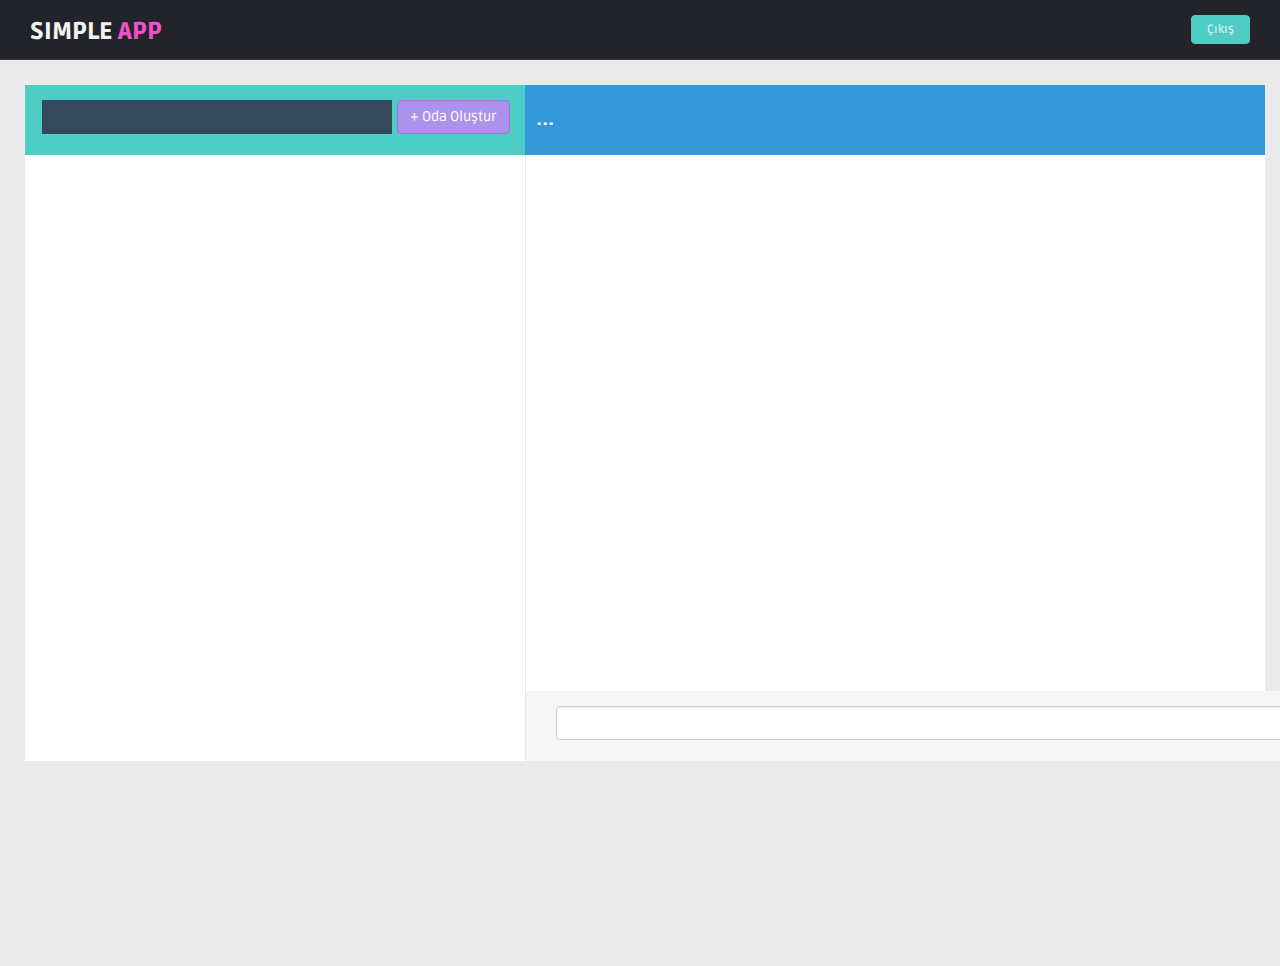
==== commit a1846cd9: "bug fixes" ====
--- a/template/index.html
+++ b/template/index.html
@@ -16,11 +16,23 @@
 <body>
 
     <template id="room_template">
-        <div class="room-box">
-            <h5 class="text-primary"><a href="#">...</a></h5>
-            <p><span class="text-muted">Admin :</span> <span>...</span></p>
+        <div class="mb" onclick="getRoomMessage(this)" style="cursor: pointer;">
+            <div class="weather-3">
+              <div class="info">
+                <div class="row">
+                  <h3 style="margin-left:25px;">MADRID</h3>
+                  <div class="col-sm-6 col-xs-6 pull-left">
+                    <p class="goleft"><i class="fa fa-tint"></i> 13%</p>
+                  </div>
+                  <div class="col-sm-6 col-xs-6 pull-right">
+                    <p class="goright"><i class="fa fa-flag"></i> 15 MPH</p>
+                  </div>
+                </div>
+              </div>
+            </div>
         </div>
     </template>
+
     <template id="message_template">
         <div class="group-rom">
           <div class="first-part odd">Sam Soffes</div>
@@ -34,7 +46,7 @@
     <section id="container">
         <!--header start-->
         <header class="header black-bg">
-            <a href="index.html" class="logo"><b>SIMPLE<span> APP</span></b></a>
+            <a href="index.html" class="logo"><b>SIMPLE<span id="logo_2"> APP</span></b></a>
             <div class="top-menu">
                 <ul class="nav pull-right top-menu">
                     <li><a class="logout" href="javascript:logout();">Çıkış</a></li>
@@ -50,7 +62,7 @@
                 <aside class="mid-side">
                     <div class="chat-room-head">
                         <a href="javascript:addRoom();" class="pull-right btn btn-theme02">+ Oda Oluştur</a>
-                        <input type="text" class="pull-right position search-btn">
+                        <input id="roomName" type="text" class="pull-right position search-btn">
                     </div>
                     <div id="room_list_container" class="rooms">
                         <!--Burada odalar yer alacak-->
@@ -59,19 +71,20 @@
                 </aside>
                 <aside class="right-side">
                     <div class="user-head">
-                        <p id="chat-title">...</p>
+                        <p id="chat_title">...</p>
                     </div>
                     <div id="chat_container" class="chat-group" style="height: 600px;width: 100%;display: inline-block; overflow-y: auto;">
                         <!--Burada mesajlar yer alacak-->
                     </div>
                     
                     <footer>
-                        <div class="chat-txt">
-                        <input type="text" class="form-control">
+                        <div class="col-md-11">
+                            <input id="userMessage" type="text" class="form-control">
                         </div>
-                        <button onclick="addMessage()" class="btn btn-theme">Gönder</button>
+                        <div class="col-md-1">
+                            <button onclick="addMessage()" class="btn btn-theme pull-right">Gönder</button>
+                        </div>
                     </footer>
-                
                 </aside>
             </div>
             </section>
@@ -81,6 +94,9 @@
     </section>
     <script src="lib/jquery/jquery.min.js"></script>
     <script src="lib/bootstrap/js/bootstrap.min.js"></script>
+
+    <!--firebase js-->
+
     <script src="index.js"></script>
 </body>
 
